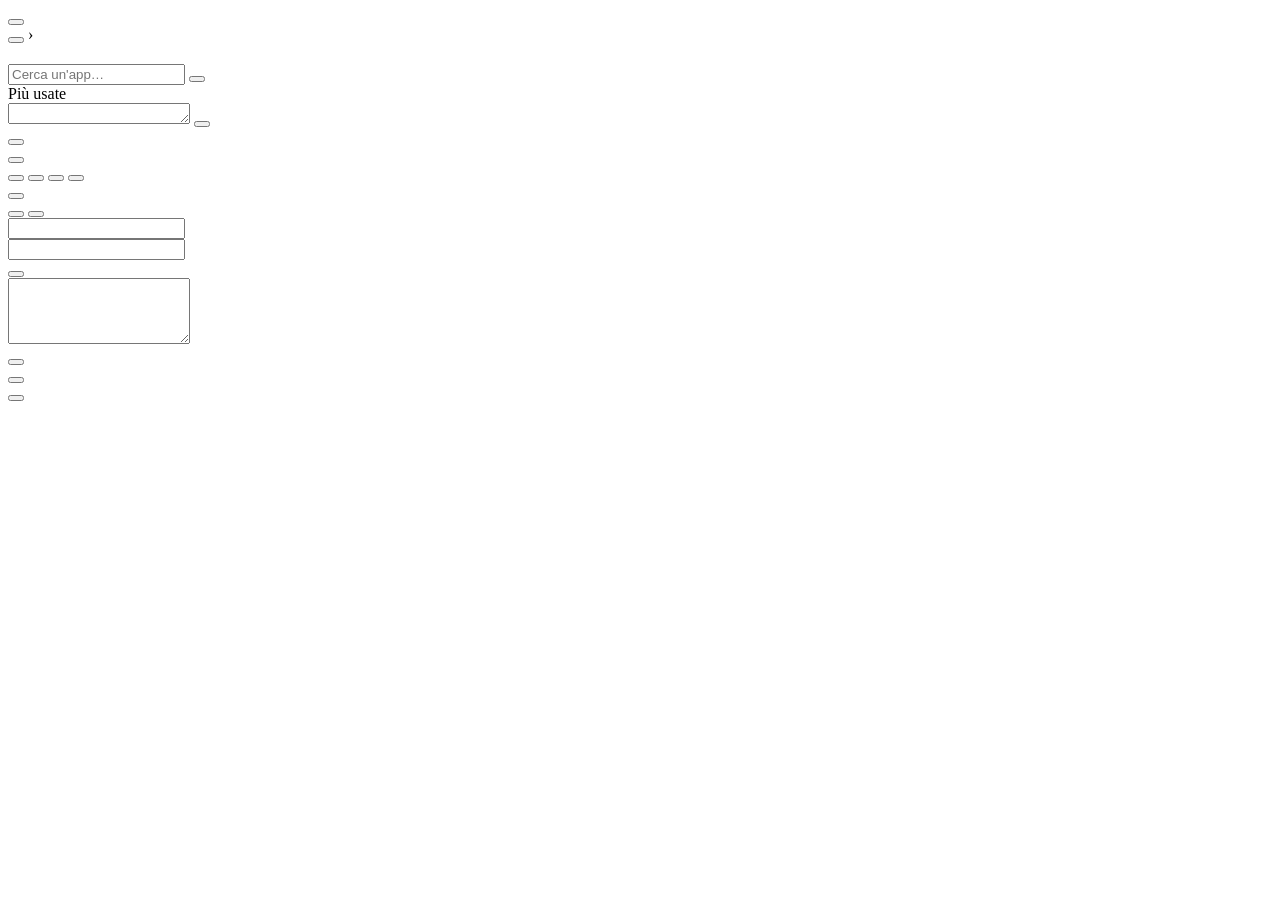
==== jenny/templates/ui/index.html @ 3febe693 "Import Jenny Android AI Agent" ====
<!DOCTYPE html>
<html lang="it">
<head>
<meta charset="UTF-8">
<meta name="viewport" content="width=device-width, initial-scale=1.0, maximum-scale=1.0, user-scalable=no, viewport-fit=cover">
<title>Jenny</title>

<!-- Il guscio della casa. Serve una conversazione e nient'altro: nel <head>
     non entrano CodeMirror e highlight.js, che l'officina carica perche' le
     servono davvero. KaTeX, Mermaid e D3 in casa ci sono, ma **a richiesta**:
     i primi due li carica `shared/rich-content.js` quando un messaggio o una
     pagina contengono davvero una formula o un diagramma, il terzo
     `home-map.js` al primo tocco sulla mappa. La differenza non e' estetica —
     e' il tempo che passa fra il tocco sull'icona e la prima riga leggibile.

     Vale la stessa CSP dell'officina (`script-src 'self'`, v. _SHELL_DOCUMENTS
     in jenny/webui/ws_http.py): nessuno script inline, nemmeno per il tema. -->

<!-- Pre-render: tema, lingua e taglia della mascotte prima del primo paint.
     Senza defer e in <head>, come nell'officina: e' l'unico modo perche' giri
     prima che il body si disegni. Lo stesso file, non una copia. -->
<script src="/html-mobile/assets/bootstrap.js"></script>
<!-- Il ponte col guscio Android, ricomposto in window.JennyNative prima che
     giri qualunque modulo: v. il commento in testa al file. -->
<script src="/html-mobile/assets/shared/native-bridge.js"></script>

<link href="/html-mobile/assets/vendor/fonts/google-fonts.css" rel="stylesheet">
<link href="/html-mobile/assets/vendor/fonts/theme-fonts.css" rel="stylesheet">
<link rel="stylesheet" href="/html-mobile/assets/vendor/@tabler/icons-webfont@3.19.0/dist/tabler-icons.min.css">

<!-- Markdown e sanificazione: le risposte di Jenny sono markdown anche in casa.
     Sono le due sole librerie che il guscio si porta dietro. -->
<script src="/html-mobile/assets/vendor/marked@15.0.7/marked.min.js" defer></script>
<script src="/html-mobile/assets/vendor/dompurify@3/purify.min.js" defer></script>

<!-- I token di colore dei sette temi stanno in mobile-style.css, che e' anche il
     foglio dell'officina. La casa ne usa solo le variabili, e disegna il proprio
     con home-style.css. -->
<link rel="stylesheet" href="/html-mobile/assets/mobile-style.css">
<link rel="stylesheet" href="/html-mobile/assets/home-style.css">
</head>
<body class="home">

<main class="home-shell" data-view="chat" data-page="chat">

  <!-- ── La fila delle pagine ─────────────────────────────────────────────
       I nomi delle pagine, quella dove sei accesa: prende il posto del titolo
       «Jenny ⌄», dell'ingranaggio, del bottone del cassetto e dei pallini.
       La disegna `home-strip.js`; c'e'
       solo nella conversazione e nelle sue pagine di lato, le stanze hanno
       l'intestazione qui sotto. Tenere premuto un nome apre la modalita'
       ordina. -->
  <div class="home-strip" id="home-strip"></div>

  <!-- L'intestazione delle stanze — le pagine di un quaderno, il lettore, le
       stanze delle impostazioni. Nella conversazione non c'e': li' la fila dice
       gia' dove sei. Qui dice dove sei **e da dove si torna**, e dal 26/09/2026
       lo dice **nella lingua della fila e alla sua altezza**: una riga sola,
       freccia, percorso («SETTINGS › UPDATES») e i comandi della stanza a
       destra. Prima era un occhiello e un titolo in serif, cioe' un'altra
       intestazione: entrando in una stanza cambiavano carattere e altezza, e
       il contenuto scendeva di 14 px.

       Il titolo non apre piu' niente, quindi non e' piu' un bottone: la tendina
       delle conversazioni e' diventata la pagina Quaderni. -->
  <header class="home-head">
    <div class="home-title">
      <!-- La freccia torna dove si e' venuti (`BACK_TO`); la frase «torna
           a…» e' la sua etichetta per chi non la vede. -->
      <button class="home-back" id="home-back" type="button">
        <i class="ti ti-chevron-left" aria-hidden="true"></i>
      </button>
      <!-- Il percorso: la radice dice di che posto e' la stanza e ci porta
           (Impostazioni, Quaderni, il quaderno); l'ultimo e' dove sei. -->
      <nav class="home-path" id="home-path">
        <button class="home-path-root" id="home-path-root" type="button">
          <span class="home-path-dot" id="home-path-root-dot" aria-hidden="true" hidden></span>
          <span class="home-path-name" id="home-path-root-name"></span>
        </button>
        <span class="home-path-sep" aria-hidden="true">›</span>
        <h1 class="home-path-here">
          <span class="home-path-dot" id="home-head-dot" aria-hidden="true" hidden></span>
          <span class="home-head-name home-path-name" id="home-head-name"></span>
        </h1>
      </nav>
    </div>
    <div class="home-actions">
      <!-- Nelle pagine di un quaderno: l'interruttore fra la sua chat e le sue
           pagine, lo stesso che la fila mostra nella chat del quaderno e nello
           stesso punto. Chat e pagine sono due viste dello stesso posto.
           Nel lettore non c'e': li' il comando e' «Modifica», e all'elenco
           delle pagine riporta la freccia. Ha preso il posto di «Parlane», che
           fino al 26/09/2026 era la strada per la chat da qui. -->
      <div class="home-view-switch" id="home-view-switch" role="group" hidden>
        <button class="home-view-seg" id="home-view-chat" type="button" aria-pressed="false">
          <i class="ti ti-message" aria-hidden="true"></i>
          <span id="home-view-chat-label"></span>
        </button>
        <button class="home-view-seg is-on" id="home-view-pages" type="button" aria-pressed="true">
          <i class="ti ti-book" aria-hidden="true"></i>
          <span id="home-view-pages-label"></span>
          <span class="home-view-count" id="home-view-pages-count"></span>
        </button>
      </div>
      <!-- Dal lettore: correggi tu, adesso. Compare solo li', e sparisce
           mentre l'editor e' aperto — da quel momento i comandi sono Salva e
           Annulla, e stanno in basso. -->
      <button class="home-edit" id="home-edit" type="button" hidden>
        <i class="ti ti-pencil" aria-hidden="true"></i>
        <span id="home-edit-label"></span>
      </button>
    </div>
  </header>

  <!-- ── La pista delle pagine ────────────────────────────────────────────
       La casa e' un launcher: una fila di pagine. **Quattro ci sono sempre**
       — App, la chat, Quaderni, Impostazioni — e i loro pannelli stanno qui
       nell'HTML; quelle che l'utente aggiunge le crea `home-pages.js`. Tutte
       si spostano, la chat compresa, e l'ordine in cui compaiono qui sotto e'
       solo quello di chi non ha mai spostato niente.

       La fila e l'intestazione restano **fuori** dalla pista, ed e' una
       scelta: sono cromatura del guscio, e duplicarle in ogni pannello
       vorrebbe dire tenerne N allineate.

       Le stanze (`home-notebook-pages`, `home-reader`, …) restano sorelle della pista
       e le passano sopra: entrare in una stanza copre le pagine, non le
       sposta. -->
  <div class="home-showcase">
    <div class="home-track" id="home-track">
    <!-- La pagina App: il cassetto delle app, che fino al 23/09/2026 era un
         foglio che saliva dalla barra dove scrivi. Stesso codice
         (`mobile-launcher.js`, in modalita' incorporata) e stessi id, quindi
         ricerca, classifica e schede sono quelle di sempre; mancano solo le
         cose di un foglio — maniglia, velo, ✕. -->
    <div class="home-page" data-page="app">
      <div class="home-drawer" id="launcher-sheet" tabindex="-1">
        <div class="launcher-search-row">
          <i class="ti ti-search launcher-search-icon" aria-hidden="true"></i>
          <input class="launcher-search" id="launcher-search" type="text"
                 autocomplete="off" autocorrect="off" autocapitalize="none" spellcheck="false"
                 enterkeyhint="go" role="combobox" aria-controls="launcher-list"
                 aria-expanded="false" aria-autocomplete="list" aria-haspopup="listbox"
                 placeholder="Cerca un'app…" data-i18n-placeholder="launcher.searchPlaceholder"
                 aria-label="Cerca un'app…" data-i18n-aria="launcher.searchPlaceholder">
          <button class="launcher-search-clear" id="launcher-search-clear" type="button"
                  aria-label="Pulisci" data-i18n-aria="launcher.clearSearch"><i class="ti ti-x" aria-hidden="true"></i></button>
        </div>
        <div class="launcher-status" id="launcher-status" role="status" hidden>
          <i class="ti ti-alert-triangle launcher-status-icon" aria-hidden="true"></i>
          <span class="launcher-status-text" data-i18n="launcher.loadFailed">Elenco incompleto: qualcosa non ha risposto.</span>
          <button class="launcher-status-retry" id="launcher-status-retry" type="button"
                  data-i18n="launcher.retry">Riprova</button>
        </div>
        <div class="launcher-head">
          <span class="launcher-title" id="launcher-title" data-i18n="launcher.recent">Più usate</span>
        </div>
        <div class="launcher-list" id="launcher-list" role="listbox"
             aria-label="Risultati" data-i18n-aria="launcher.resultsList"></div>
      </div>
    </div>
    <div class="home-page" data-page="chat">
      <!-- La chat vera, in un involucro solo: e' una, e si **sposta** intera
           nella pagina di un quaderno quando ci arrivi (v. `home-move.js`).
           Non si copia mai — i controller la prendono per id — e nelle pagine
           che non abita c'e' la sua foto. -->
      <div class="home-chat" id="home-chat">
      <!-- La conversazione. Un solo filo, dall'alto verso il basso. -->
      <div class="home-thread" id="home-thread"></div>

      <!-- Lo stato vuoto sta FUORI dal filo, sovrapposto. Dentro sarebbe il primo
           figlio, e il primo figlio del filo porta il `margin-top:auto` che tiene
           una conversazione corta appoggiata al fondo: un nodo nascosto se lo
           prenderebbe lui, e i messaggi resterebbero incollati in cima. -->
      <div class="home-empty" id="home-empty" hidden>
        <div class="home-empty-text" id="home-empty-text"></div>
      </div>

      <!-- La riga di lavoro: cosa sta facendo Jenny, mentre lo fa. Tocco lungo per
           aprire lo stesso turno in officina, con pensieri, strumenti e tempi. -->
      <div class="home-activity" id="home-activity" hidden></div>

      <!-- Gli agenti che lavorano per questa conversazione dopo che il turno e'
           finito (`home-subagents.js`). Dice solo che lavorano: tocco lungo per
           vederli in officina. Senza agenti non occupa spazio. -->
      <div class="home-subagents" id="home-subagents" role="status" aria-live="polite" hidden></div>

      <!-- Lo stato del filo: compare solo quando c'e' qualcosa da dire (rete giu',
           riconnessione). A filo funzionante non occupa spazio. -->
      <div class="home-wire" id="home-wire" hidden></div>

      <!-- Gli allegati in attesa di partire. Vuoto non occupa spazio. -->
      <div class="home-pending" id="home-pending" hidden></div>

      <div class="home-composer">
        <!-- Il quaderno in cui sei, e le sue pagine. Stava in testa, accanto al
             titolo; la testa e' diventata la fila delle pagine, e la pastiglia e'
             scesa qui, al posto che era del bottone del cassetto — il cassetto
             oggi e' la pagina App. Compare solo dentro un quaderno.
             Dal 26/09/2026 porta **il nome**, col pallino. Resta **solo nelle
             pagine fissate** su un quaderno: nei Quaderni il nome lo dice il
             percorso in alto, e alle pagine si va dall'interruttore Chat | Pagine
             accanto (v. `home-strip.js`) — la strada fra chat e pagine sta in
             alto, nello stesso punto nei due versi. -->
        <div class="home-notebook-pill" id="home-notebook-pill" hidden>
          <button class="home-notebook-pages-open" id="home-notebook-pages-open" type="button">
            <span class="home-notebook-dot" id="home-notebook-dot" aria-hidden="true"></span>
            <span class="home-notebook-name" id="home-notebook-name"></span>
            <span class="home-notebook-count" id="home-notebook-pages-count"></span>
          </button>
        </div>
        <!-- Un `<div>`, non una `<label>`: una label che avvolge anche la
             graffetta dava al campo il nome del bottone («Allega», per
             TalkBack), e una label non puo' contenere un bottone. Il nome del
             campo e' il suo segnaposto, che `home-app.js` traduce; il margine
             a sinistra sta sul campo, cosi' un tocco li' ci scrive ancora. -->
        <div class="home-field">
          <textarea class="home-input" id="home-input" rows="1" enterkeyhint="send" autocomplete="off"></textarea>
          <button class="home-attach" id="home-attach" type="button" aria-label="Allega">
            <i class="ti ti-paperclip" aria-hidden="true"></i>
          </button>
        </div>
        <button class="home-send" id="home-send" type="button" aria-label="Manda">
          <i class="ti ti-arrow-up" aria-hidden="true"></i>
        </button>
      </div>
      </div>
    </div>
    <!-- La pagina Quaderni: «Con chi parli», che era la tendina del titolo. La
         disegna `home-who.js` qui dentro invece che in un `<dialog>`.
         Dal 26/09/2026 e' anche **il posto in cui un quaderno si apre**: con un
         quaderno aperto il pannello porta `data-open`, l'elenco e il + si
         nascondono, e ci arriva la chat — la stessa, spostata dal trasloco
         (`home-move.js`), come nelle pagine conversazione. -->
    <div class="home-page" data-page="notebooks">
      <div class="home-notebooks" id="home-notebooks"></div>
      <!-- «Nuovo quaderno»: un + tondo che resta fermo mentre l'elenco scorre.
           Era una riga in fondo all'elenco, e con tanti quaderni finiva sotto il
           bordo. Fuori da `#home-notebooks` apposta: quello scorre, e il
           pannello no. -->
      <button class="home-notebooks-new" id="home-notebooks-new" type="button"
              aria-label="Nuovo quaderno">
        <i class="ti ti-plus" aria-hidden="true"></i>
      </button>
    </div>
    <div class="home-page" data-page="settings">
      <!-- La pagina Impostazioni: «Tu e Jenny», che fino al 23/09/2026 era una
           stanza dietro l'ingranaggio. E' **nell'HTML del pannello** e non
           prestata a runtime: il prestito delle stanze alle pagine era il pezzo
           fragile del 22-23/09, e una pagina fissa non ne ha bisogno.

         Le impostazioni di chi la usa, non di chi la costruisce: la tavola
         `TuEJenny.dc.html`. Righe da 42 px, e ognuna dice a destra **come sta
         adesso** — una riga che non porta il suo valore e' un collegamento, non
         un'impostazione.

         **La lingua non c'e', ed e' una decisione.** Quella riga cambierebbe le
         scritte dei bottoni, non la lingua di Jenny: quella viene da `SOUL.md`,
         da `USER.md` e dal modello. La segue il sistema, che e' cio' che
         `i18n.detectLocale()` fa gia' quando nessuno ha scelto. -->
    <section class="home-you" id="home-you">
      <div class="home-you-scroll">

        <!-- Il tema non apre una stanza: si tocca e c'e'. E' l'unica impostazione
             della casa il cui effetto e' tutto a schermo, e mandarla a scegliere
             altrove vorrebbe dire sceglierla senza vederla. -->
        <div class="home-card">
          <div class="home-card-head">
            <i class="ti ti-palette" aria-hidden="true"></i>
            <span class="home-card-label" id="home-theme-label"></span>
            <span class="home-card-value" id="home-theme-value"></span>
          </div>
          <div class="home-themes" id="home-themes" role="radiogroup"></div>
          <div class="home-card-note" id="home-theme-desc"></div>
        </div>

        <!-- Lei. La riga dice come sta adesso — «piccola · flottante» — perche'
             una riga che non porta il suo valore e' un collegamento. -->
        <div class="home-rows">
          <!-- Chi risponde. La riga porta la **marca**, non l'id del modello:
               un id sta fra i venti e i trenta caratteri e in questa riga ci
               starebbe troncato, che e' l'errore gia' pagato una volta sulle
               pastiglie dei temi. L'id sta dentro, dove c'e' larghezza. -->
          <button class="home-row" id="home-row-model" type="button">
            <i class="ti ti-message-2" aria-hidden="true"></i>
            <span class="home-row-label" id="home-model-label"></span>
            <span class="home-row-value" id="home-model-value"></span>
            <i class="ti ti-chevron-right home-row-go" aria-hidden="true"></i>
          </button>
          <button class="home-row" id="home-row-jenny" type="button">
            <i class="ti ti-flower" aria-hidden="true"></i>
            <span class="home-row-label" id="home-jenny-label"></span>
            <span class="home-row-value" id="home-jenny-value"></span>
            <i class="ti ti-chevron-right home-row-go" aria-hidden="true"></i>
          </button>
          <!-- Gli aggiornamenti. La riga porta la versione, quindi la riga muta
               che la scriveva in fondo alla pagina non serve piu': un numero e
               basta non e' un'impostazione, e' un'etichetta. -->
          <button class="home-row" id="home-row-updates" type="button">
            <i class="ti ti-refresh" aria-hidden="true"></i>
            <span class="home-row-label" id="home-updates-label"></span>
            <span class="home-row-value" id="home-updates-value"></span>
            <i class="ti ti-chevron-right home-row-go" aria-hidden="true"></i>
          </button>
          <!-- Il backup. La riga porta **quando l'hai esportato**, non quando il
               telefono ha fatto l'ultimo snapshot: sono due cose diverse, e
               quella che la parola promette e' la prima. -->
          <button class="home-row" id="home-row-backup" type="button">
            <i class="ti ti-archive" aria-hidden="true"></i>
            <span class="home-row-label" id="home-backup-label"></span>
            <span class="home-row-value" id="home-backup-value"></span>
            <i class="ti ti-chevron-right home-row-go" aria-hidden="true"></i>
          </button>
        </div>

        <!-- L'officina non sparisce: scende in fondo, come nella tavola. -->
        <button class="home-workshop" id="home-workshop" type="button">
          <i class="ti ti-tool" aria-hidden="true"></i>
          <span class="home-workshop-text">
            <span class="home-workshop-name" id="home-workshop-name"></span>
            <span class="home-workshop-hint" id="home-workshop-hint"></span>
          </span>
          <i class="ti ti-chevron-right home-row-go" aria-hidden="true"></i>
        </button>
      </div>
    </section>
    </div>
    </div>
  </div>

  <!-- ── La seconda stanza: le pagine di un quaderno ──────────────────────
       Wiki, grafo e progetti sono una cosa sola (v. la tavola `Concetto`), e
       questa e' quella cosa: due linguette sopra la stessa risposta del
       server — `/api/graph` porta nodi, archi e indice full-text insieme. -->
  <section class="home-notebook-pages" id="home-notebook-pages">
    <div class="home-tabs" role="tablist">
      <button class="home-tab is-on" id="home-tab-list" type="button"
              role="tab" aria-selected="true" aria-controls="home-notebook-page-list"></button>
      <button class="home-tab" id="home-tab-map" type="button"
              role="tab" aria-selected="false" aria-controls="home-map"></button>
    </div>

    <!-- Anche qui un `<div>`: la `<label>` vuota (c'era solo la lente) dava al
         campo un nome vuoto, e il segnaposto tradotto non arrivava a TalkBack.
         Il campo copre tutta la pastiglia, lente compresa, e il tocco resta. -->
    <div class="home-search">
      <i class="ti ti-search" aria-hidden="true"></i>
      <input class="home-search-input" id="home-notebook-pages-q" type="search"
             autocomplete="off" autocapitalize="none" spellcheck="false">
    </div>

    <!-- La nota sta **prima** dell'elenco: l'elenco e' `flex: 1`, quindi da
         vuoto si prende tutta l'altezza e spingerebbe «nessuna pagina con
         queste parole» sul bordo inferiore, dove sembra un piede di pagina
         invece che la risposta alla ricerca appena fatta. -->
    <div class="home-notebook-pages-note" id="home-notebook-pages-note" hidden></div>

    <div class="home-notebook-page-list" id="home-notebook-page-list" role="tabpanel"
         aria-labelledby="home-tab-list"></div>

    <div class="home-map" id="home-map" role="tabpanel"
         aria-labelledby="home-tab-map" hidden>
      <svg class="home-map-svg" id="home-map-svg" aria-hidden="true"></svg>
      <div class="home-map-note" id="home-map-note" hidden></div>
    </div>
  </section>

  <!-- ── La terza stanza: una pagina ──────────────────────────────────────
       L'HTML lo rende gia' il server (`/api/page`); qui si sanifica e si
       cablano i wikilink, che aprono un'altra pagina dello stesso quaderno.
       Audit, briciole di pane e LaTeX restano dell'officina. -->
  <section class="home-reader" id="home-reader">
    <article class="home-reader-body" id="home-reader-body"></article>
    <!-- Modifica: una textarea, e niente CodeMirror. Sono 200+ kB per colorare
         del markdown su 590 px, e la casa e' rimasta magra apposta. Il contatore
         di righe, il fold, la ricerca: nessuna di quelle cose serve a correggere
         un refuso in una nota che hai scritto tu.
         `spellcheck` spento come nell'editor dell'officina: sottolinea di rosso
         meta' di un testo tecnico, e la lingua qui non e' quella del sistema. -->
    <textarea class="home-reader-edit" id="home-reader-edit" hidden
              spellcheck="false" autocapitalize="sentences"></textarea>
    <!-- In basso e non nell'intestazione: sul Titan il pollice sta qui, e
         «Modifica» lassu' e' la porta d'ingresso, non il comando che si preme
         due volte. -->
    <div class="home-reader-bar" id="home-reader-bar" hidden>
      <button class="home-reader-cancel" id="home-reader-cancel" type="button"></button>
      <button class="home-reader-save" id="home-reader-save" type="button"></button>
    </div>

    <!-- «Segnala», e sta **in basso** e non appeso alla selezione. Un
         bottoncino flottante sopra il testo si contende il tocco con i manici
         di Chromium, che al trascinamento ri-derivano l'estremo fermo con un
         hit-test dalle proprie coordinate: se li' sotto c'e' della chrome,
         vince lei e la selezione salta (v. `shared/selection.js`). Qui il
         bottone e' fuori dal testo, e il problema non si pone. -->
    <div class="home-reader-bar home-sel-bar" id="home-sel-bar" hidden>
      <button class="home-reader-cancel" id="home-sel-report" type="button"></button>
    </div>
  </section>


  <!-- Il foglio di «Segnala». `<dialog>` e non un pannello: `showModal()` lo
       mette nel top layer, cioe' sopra la mascotte — che in casa e' l'unico
       z-index che esista. -->
  <dialog class="oc-sheet home-audit" id="home-audit-dialog">
    <div class="oc-sheet-inner home-audit-inner">
      <h2 class="home-audit-title" id="home-audit-title"></h2>
      <!-- Il testo scelto, come citazione: e' quel che l'ancora legherà, e
           vederlo prima di scrivere e' l'unico modo di accorgersi che la
           selezione ha preso una riga in piu'. -->
      <blockquote class="home-audit-quote" id="home-audit-quote"></blockquote>
      <textarea class="home-audit-comment" id="home-audit-comment" rows="3"></textarea>
      <div class="oc-dialog-buttons">
        <button class="oc-btn oc-btn-cancel" id="home-audit-cancel" type="button"></button>
        <button class="oc-btn oc-btn-confirm" id="home-audit-send" type="button"></button>
      </div>
    </div>
  </dialog>


  <!-- ── La quinta stanza: «Jenny» ────────────────────────────────────────
       Com'e' fatta — quanto e' grande, se si vede, se sta sopra le altre app.
       La classe e' `home-jenny-room` e non `home-jenny`: quella e' lo sprite
       di lei, che vive nel guscio da prima di questa stanza. -->
  <section class="home-jenny-room" id="home-jenny-room">
    <div class="home-you-scroll">

      <!-- Come si chiama. Era l'unica voce della «Personalizzazione»
           dell'officina che in casa non esistesse gia', e il 21/09/2026 quel
           gruppo e' sparito: senza questa scheda il nome lo si sarebbe potuto
           scegliere soltanto al primo avvio, una volta e per sempre.
           Sta in questa stanza e non in «Tu e Jenny» perche' qui c'e' gia' chi
           e' — le regole che le hai dato tu — e il nome e' la stessa domanda.
           Stessa forma della scheda delle regole: il «Salva» compare solo
           quando c'e' davvero qualcosa da salvare. -->
      <div class="home-card">
        <div class="home-card-head">
          <i class="ti ti-signature" aria-hidden="true"></i>
          <span class="home-card-label" id="home-name-label"></span>
          <button class="home-save" id="home-name-save" type="button" hidden></button>
        </div>
        <input class="home-rules home-name" id="home-name" type="text" maxlength="40"
               aria-labelledby="home-name-label"
               autocapitalize="words" autocomplete="off" spellcheck="false">
        <div class="home-card-note" id="home-name-note"></div>
      </div>

      <div class="home-rows">
        <div class="home-row">
          <span class="home-row-label" id="home-jenny-visible-label"></span>
          <button class="home-switch" id="home-jenny-visible" type="button" role="switch"
                  aria-labelledby="home-jenny-visible-label">
            <span class="home-switch-knob"></span>
          </button>
        </div>
        <div class="home-row home-row-stack">
          <span class="home-row-label" id="home-jenny-size-label"></span>
          <div class="home-seg" id="home-jenny-size" role="radiogroup"></div>
        </div>
        <!-- La finestra che sta sopra le altre app. Fuori da Android non puo'
             esistere, e la riga non c'e': `available` lo dice il server. -->
        <div class="home-row" id="home-jenny-floating-row" hidden>
          <span class="home-row-label" id="home-jenny-floating-label"></span>
          <button class="home-switch" id="home-jenny-floating" type="button" role="switch"
                  aria-labelledby="home-jenny-floating-label">
            <span class="home-switch-knob"></span>
          </button>
        </div>
        <!-- La spiegazione sta **dentro** la scheda e non sotto: fuori sarebbe
             testo nudo, e a taglia grande le finirebbe addosso — le schede le
             passano davanti perche' sono opache, una riga di testo no. -->
        <div class="home-card-note" id="home-jenny-floating-note" hidden></div>
      </div>

      <!-- Chi e'. Non e' `SOUL.md` intero: e' **la tua parte** di quel file.
           Il resto lo tiene Dream, che lo riscrive circa una volta al giorno
           (misurato, v. `agent/soul_rules.py`) — quindi quel che scrivi qui
           vive altrove, in un file che nessuna passata puo' toccare, e dentro
           `SOUL.md` ne resta una copia rifatta dopo ogni passata. -->
      <div class="home-card">
        <div class="home-card-head">
          <i class="ti ti-quote" aria-hidden="true"></i>
          <span class="home-card-label" id="home-rules-label"></span>
          <button class="home-save" id="home-rules-save" type="button" hidden></button>
        </div>
        <textarea class="home-rules" id="home-rules" rows="4" maxlength="2000"
                  autocapitalize="sentences" spellcheck="false"></textarea>
        <div class="home-card-note" id="home-rules-note"></div>
      </div>
    </div>
  </section>

  <!-- ── La sesta stanza: «Chi risponde» ─────────────────────────────────
       Le marche configurate, la chiave di quella guardata, e i modelli che
       quella marca dichiara. La tavola `Modello.dc.html`.

       **Toccare una mattonella non cambia chi risponde**: mostra i suoi
       modelli. Il cambio e' il tocco su un modello, e salva modello e
       provider **insieme** — v. `home-model.js`. -->
  <section class="home-model-room" id="home-model-room">
    <div class="home-you-scroll">

      <div class="home-card">
        <div class="home-card-head">
          <i class="ti ti-message-2" aria-hidden="true"></i>
          <span class="home-card-label" id="home-providers-label"></span>
          <span class="home-card-value" id="home-providers-value"></span>
        </div>
        <div class="home-brands" id="home-providers" role="radiogroup"></div>

        <!-- La chiave della marca **guardata**. Il suggerimento offuscato
             arriva dal server; la chiave vera non torna mai al client, quindi
             il campo parte vuoto e quel che non riscrivi resta com'e'. -->
        <div class="home-key" id="home-key-row" hidden>
          <span class="home-key-label" id="home-key-label"></span>
          <span class="home-key-hint" id="home-key-hint"></span>
          <button class="home-key-btn" id="home-key-btn" type="button"></button>
        </div>
        <div class="home-key-edit" id="home-key-edit" hidden>
          <input class="home-key-input" id="home-key-input" type="password"
                 autocomplete="off" autocorrect="off" autocapitalize="none" spellcheck="false">
          <button class="home-save" id="home-key-save" type="button"></button>
        </div>
      </div>

      <div class="home-card">
        <div class="home-card-head">
          <i class="ti ti-cpu" aria-hidden="true"></i>
          <span class="home-card-label" id="home-models-label"></span>
        </div>
        <div class="home-models" id="home-models" role="radiogroup"></div>
        <div class="home-card-note" id="home-models-note" hidden></div>
      </div>

      <!-- Alcuni cambi valgono dal turno dopo, altri vogliono un riavvio: lo
           dice il payload, e va detto invece di lasciarlo indovinare. -->
      <div class="home-card-note is-warn" id="home-model-restart" hidden></div>
    </div>
  </section>

  <!-- ── La settima stanza: «Aggiornamenti» ──────────────────────────────
       La seconda vista di `shared/update-flow.js`. Il pallino dice il
       **meccanismo** e non la versione: verde vuol dire «il controllo
       funziona», non «sei aggiornata» — un manifest irraggiungibile da un mese
       mostrerebbe altrimenti la stessa schermata di chi lo e' davvero. -->
  <section class="home-updates-room" id="home-updates-room">
    <div class="home-you-scroll">

      <div class="home-card">
        <div class="home-card-head">
          <span class="home-update-dot is-ok" id="home-update-dot" aria-hidden="true"></span>
          <span class="home-card-label" id="home-update-headline"></span>
        </div>
        <div class="home-card-note" id="home-update-summary" hidden></div>
        <a class="home-update-notes" id="home-update-notes" target="_blank"
           rel="noopener" hidden></a>

        <!-- Quel che sta succedendo adesso. La nota sopravvive ai cambi di
             fase: dice cosa aspettarsi, la fase dice solo a che punto e'. -->
        <div class="home-update-progress" id="home-update-progress" hidden>
          <div class="home-card-note" id="home-update-note" hidden></div>
          <div class="home-update-phase" id="home-update-phase" hidden></div>
          <div class="home-update-detail" id="home-update-detail" hidden></div>
          <div class="home-update-track" id="home-update-track" hidden>
            <span class="home-update-bar" id="home-update-bar"></span>
          </div>
        </div>

        <button class="home-save" id="home-update-install" type="button" hidden></button>
      </div>

      <!-- Il meccanismo che dovrebbe trovarli, e che c'e' sempre — anche,
           soprattutto, quando non c'e' niente da installare. -->
      <div class="home-card">
        <div class="home-update-lines" id="home-update-lines"></div>
        <button class="home-key-btn" id="home-update-check" type="button"></button>
      </div>
    </div>
  </section>

  <!-- ── L'ottava stanza: «Backup» ───────────────────────────────────────
       La terza vista di `shared/backup-flow.js` (le altre due: officina e
       onboarding). L'unica cosa nuova e' la data: «ultimo backup» non aveva
       nessuna fonte, in nessun file — v. `home-backup.js`. -->
  <section class="home-backup-room" id="home-backup-room">
    <div class="home-you-scroll">

      <div class="home-card">
        <div class="home-card-head">
          <i class="ti ti-archive" aria-hidden="true"></i>
          <span class="home-card-label" id="home-backup-when"></span>
        </div>
        <div class="home-card-note" id="home-backup-export-note"></div>
        <button class="home-save" id="home-backup-export" type="button"></button>
      </div>

      <div class="home-card" id="home-backup-import-card">
        <div class="home-card-note" id="home-backup-import-note"></div>
        <button class="home-key-btn" id="home-backup-import" type="button"></button>
      </div>

      <!-- La storia locale: somiglia abbastanza da essere scambiata per un
           backup, e non lo e' — vive sullo stesso telefono. -->
      <div class="home-card-note" id="home-backup-snapshots"></div>
    </div>
  </section>

</main>

<script type="module" src="/html-mobile/assets/home-app.js"></script>

<!-- Le schede di una voce del cassetto: tocco lungo su una riga.
     Stesso markup dell'officina, perche' e' lo stesso codice a riempirle
     (`shared/apps-actions.js`). Quella delle skill non c'e' piu' da nessuna
     parte: le skill non si lanciano, quindi nel cassetto non sono mai entrate,
     e la scheda che le gestiva e' stata cancellata il 21/09/2026. -->
<dialog class="oc-sheet" id="android-app-sheet">
  <div class="oc-sheet-inner">
    <div class="oc-sheet-title" id="android-app-title"></div>
    <div class="oc-sheet-actions" id="android-app-actions"></div>
    <button class="oc-sheet-cancel" id="android-app-cancel" data-i18n="common.cancel">Annulla</button>
  </div>
</dialog>

<dialog class="oc-sheet" id="jenny-app-sheet">
  <div class="oc-sheet-inner">
    <div class="oc-sheet-title" id="jenny-app-sheet-title"></div>
    <div class="oc-sheet-actions" id="jenny-app-sheet-actions"></div>
    <button class="oc-sheet-cancel" id="jenny-app-sheet-cancel" data-i18n="common.cancel">Annulla</button>
  </div>
</dialog>

<!-- La scheda di un quaderno: la pressione lunga nella pagina Quaderni. Gemella di quella qui sopra — stesso markup, stesse classi —
     perche' e' la stessa cosa detta per un'altra specie (v. home-notebook.js). -->
<dialog class="oc-sheet" id="home-notebook-sheet">
  <div class="oc-sheet-inner">
    <div class="oc-sheet-title" id="home-notebook-sheet-title"></div>
    <div class="oc-sheet-actions" id="home-notebook-sheet-actions"></div>
    <button class="oc-sheet-cancel" id="home-notebook-sheet-cancel" data-i18n="common.cancel">Annulla</button>
  </div>
</dialog>

</body>
</html>
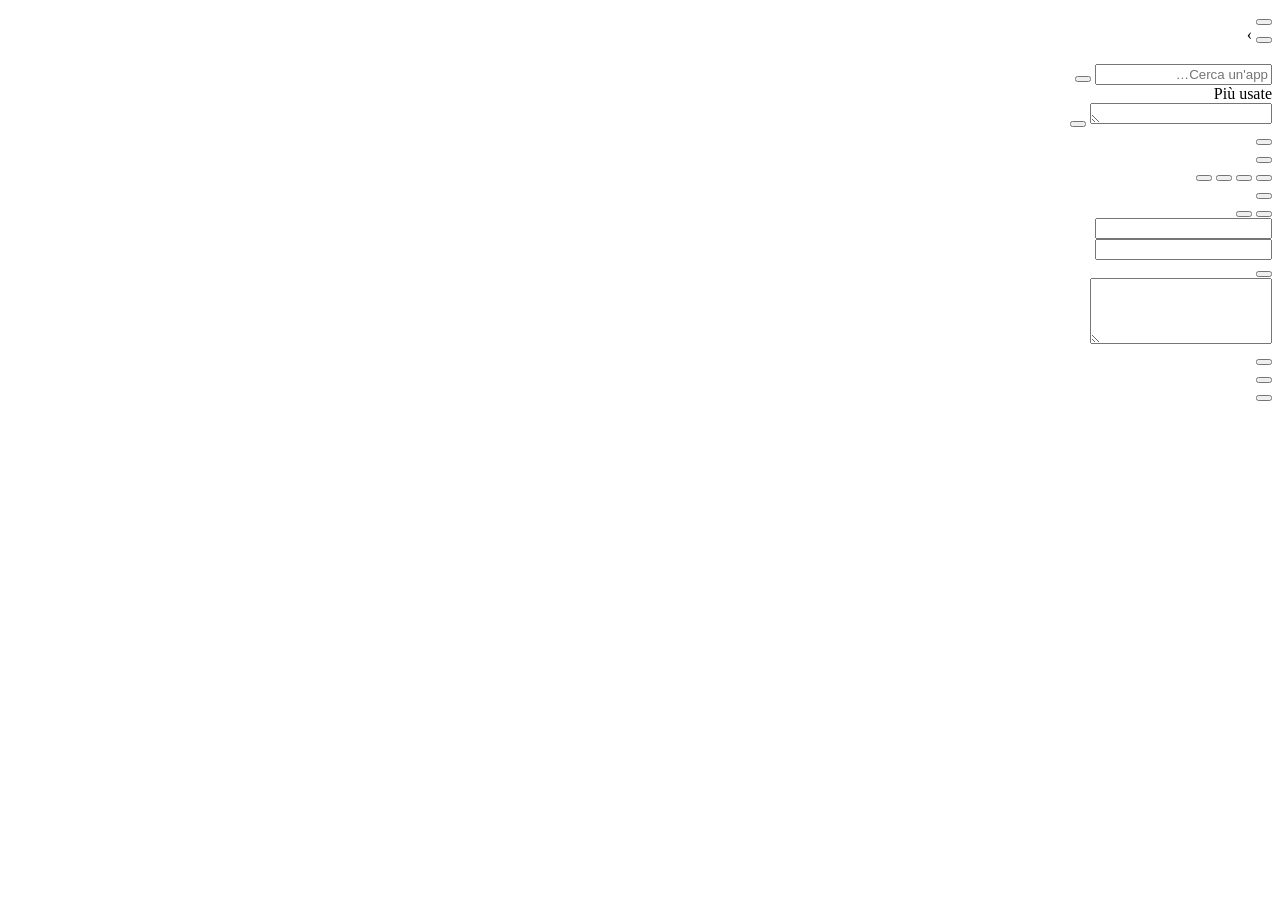
==== commit 841ad526: "feat: make mobile homepage Arabic and RTL" ====
--- a/jenny/templates/ui/index.html
+++ b/jenny/templates/ui/index.html
@@ -1,9 +1,9 @@
 <!DOCTYPE html>
-<html lang="it">
+<html lang="ar" dir="rtl">
 <head>
 <meta charset="UTF-8">
 <meta name="viewport" content="width=device-width, initial-scale=1.0, maximum-scale=1.0, user-scalable=no, viewport-fit=cover">
-<title>Jenny</title>
+<title>Zereos AI</title>
 
 <!-- Il guscio della casa. Serve una conversazione e nient'altro: nel <head>
      non entrano CodeMirror e highlight.js, che l'officina carica perche' le
